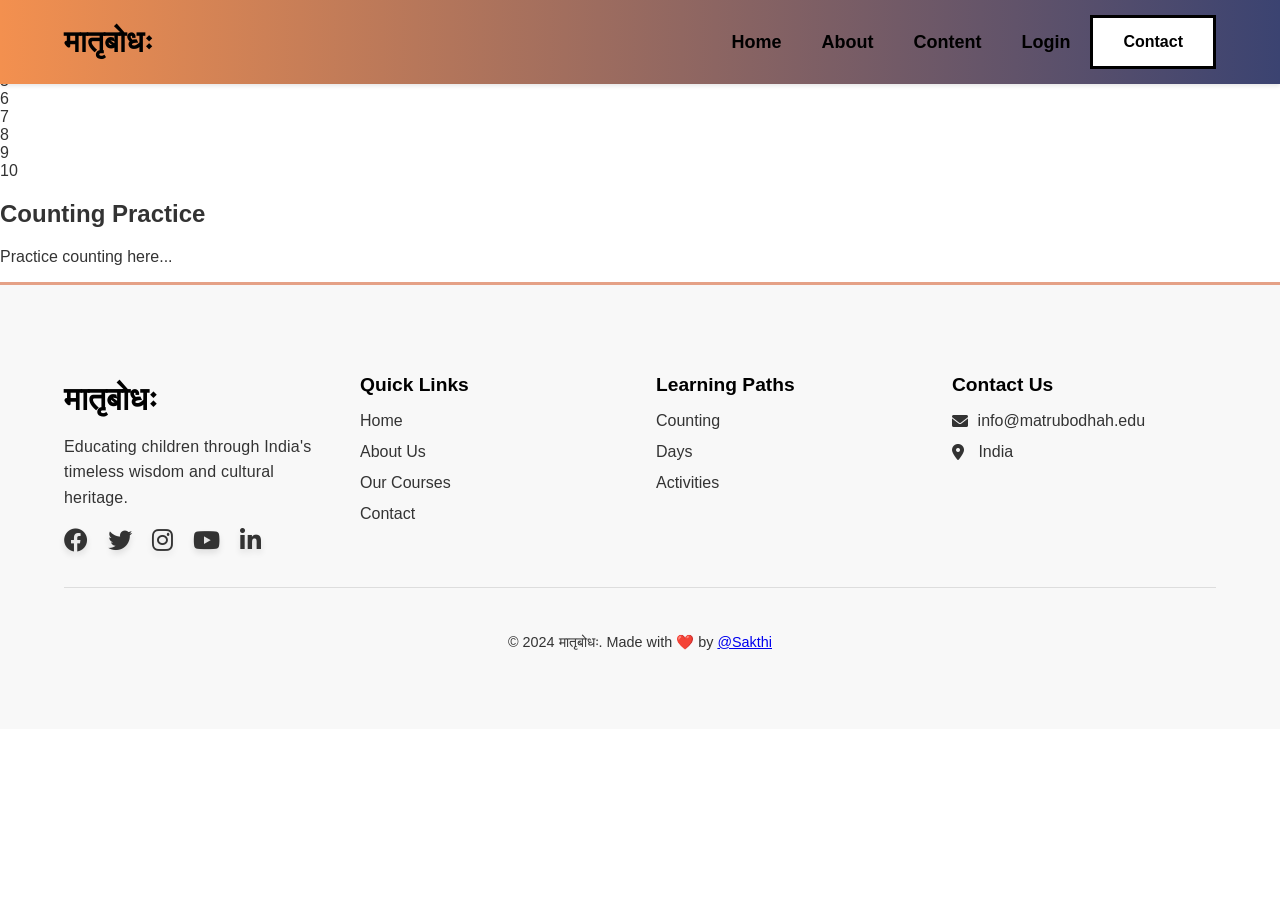
==== counting.html @ 7daa439f "Merge branch 'main' into master" ====
<!DOCTYPE html>
<html lang="en">
<head>
    <link rel="icon" href="DALL·E 2024-08-28 12.19.31 - A clean and moderately detailed logo for a Sanskrit education website. T.webp">
    <meta charset="UTF-8">
    <meta name="viewport" content="width=device-width, initial-scale=1.0">
    <title>मातृबोधः</title>
    <link rel="stylesheet" href="styles.css">
    <link rel="stylesheet" href="animations.css">
    <link rel="stylesheet" href="scontentcss.css">
    <link rel="stylesheet" href="counting.css">
    <link rel="stylesheet" href="footercss.css">
    <link rel="stylesheet" href="https://cdnjs.cloudflare.com/ajax/libs/font-awesome/6.0.0/css/all.min.css">
</head>
<body>
    <header>
        <nav>
            <!-- Wrap the logo text in an anchor tag -->
            <a href="index.html" class="logo">मातृबोधः</a>
            <ul class="nav-links">
                <li><a href="index.html">Home</a></li>
                <li><a href="#wisdom">About</a></li>
                <li class="dropdown">
                    <a href="#">Content</a>
                    <ul class="dropdown-content">
                        <li><a href="countingpage.html">Counting</a></li>
                        <li><a href="#">Days</a></li>
                        <li><a href="#">Activities</a></li>
                        <li><a href="feedback.html">Feedback</a></li>
                    </ul>
                </li>
                <li><a href="login.html">Login</a></li>
            </ul>
            <a href="#" class="btn-contact">Contact</a>
        </nav>
    </header>
    <div class="game-container"></div>
        <!-- Lotus buttons will be dynamically added here -->
    </div>
    <div class="counting">
        <h2>Counting Practice</h2>
        <p>Practice counting here...</p>
    </div>
    <footer class="main-footer">    
        <div class="footer-content">
            <div class="footer-section">
                <h3>मातृबोधः</h3>
                <p>Educating children through India's timeless wisdom and cultural heritage.</p>
                <div class="social-links">
                    <a href="https://github.com/Anjaliavv51/Matrubodhah" target="_blank" aria-label="Facebook"><i class="fab fa-facebook"></i></a>
                    <a href="https://github.com/Anjaliavv51/Matrubodhah" target="_blank" aria-label="Twitter"><i class="fab fa-twitter"></i></a>
                    <a href="https://github.com/Anjaliavv51/Matrubodhah" target="_blank" aria-label="Instagram"><i class="fab fa-instagram"></i></a>
                    <a href="https://github.com/Anjaliavv51/Matrubodhah" target="_blank" aria-label="YouTube"><i class="fab fa-youtube"></i></a>
                    <a href="https://github.com/Anjaliavv51/Matrubodhah" target="_blank" aria-label="Linkedin"><i class="fa-brands fa-linkedin-in"></i></a>
                </div>
            </div>
            
            <div class="footer-section">
                <h4>Quick Links</h4>
                <ul>
                    <li><a href="/index.html#hero">Home</a></li>
                    <li><a href="/index.html#wisdom">About Us</a></li>
                    <li><a href="/index.html#content">Our Courses</a></li>
                    <!-- need to add contact page link -->
                    <li><a href="/index.html#hero">Contact</a></li>
                </ul>
            </div>
    
            <div class="footer-section">
                <h4>Learning Paths</h4>
                <ul>
                    <!-- need to add respective page link -->
                    <li><a href="countingpage.html">Counting</a></li>
                    <li><a href="#hero">Days</a></li>
                    <li><a href="#hero">Activities</a></li>
                </ul>
            </div>
    
            <div class="footer-section">
                <h4>Contact Us</h4>
                <ul class="contact-info">
                    <li><i class="fas fa-envelope"></i> <a href="mailto:info@matrubodhah.edu">info@matrubodhah.edu</a></li>
                    <li><i class="fas fa-map-marker-alt"></i><span>India</span></li>
                </ul>
            </div>
        </div>
        
        <div class="footer-bottom">
            <p>&copy; 2024 मातृबोधः. Made with <span class="heart">❤️</span> by <a href="https://github.com/Anjaliavv51/Matrubodhah" target="_blank">@Sakthi</a></p>
        </div>
    </footer>
    <script src="scrollscript.js"></script>
    <script src="audio.js"></script>
    <script>
        const gameContainer = document.querySelector('.game-container');
        const blast = document.querySelector('.blast');

        function createLotus(number) {
            const lotus = document.createElement('div');
            lotus.className = 'lotus';
            lotus.innerHTML = `
                <div class="petal" style="transform: rotate(0deg)"></div>
                <div class="petal" style="transform: rotate(72deg)"></div>
                <div class="petal" style="transform: rotate(144deg)"></div>
                <div class="petal" style="transform: rotate(216deg)"></div>
                <div class="petal" style="transform: rotate(288deg)"></div>
                ${number}
            `;
            lotus.addEventListener('click', () => {
                lotus.classList.add('open');
                setTimeout(() => {
                    blast.classList.add('show');
                    setTimeout(() => {
                        blast.classList.remove('show');
                        lotus.classList.remove('open');
                    }, 1500);
                }, 300);
            });
            return lotus;
        }

        for (let i = 1; i <= 10; i++) {
            gameContainer.appendChild(createLotus(i));
        }
        
    </script>
</body>
</html>
---- styles.css ----
@import url("https://fonts.googleapis.com/css2?family=Jaini+Purva&display=swap");
@import url("https://fonts.googleapis.com/css2?family=JetBrains+Mono:ital,wght@0,100..800;1,100..800&display=swap");



/* General styling adjustments */
body {
  margin: 0;
  padding: 0;
  font-family: "Arial", sans-serif;
  background-color: #fff;
  color: #333;
  box-sizing: border-box;
}
html {
  scroll-behavior: smooth;
}

header {
  width: 100%;
  position: fixed;
  top: 0;
  left: 0;
  right: 0;
  background-color: rgba(255, 255, 255, 1);
  box-shadow: 0 2px 4px rgba(0, 0, 0, 0.1);
  z-index: 10;
}

nav {
    display: flex;
    justify-content: center;
    align-items: center;
    padding: 15px 5%;
    /* background-color: #e2cfc7; */
    background: linear-gradient(to right, #f3904f, #3b4371);
    font-size: 18px;
}

.hindi-font{
    font-family: 'Jaini Purva', serif;
}
.english-font{
    font-family: 'JetBrains Mono', monospace;
}

/* Logo styling (now a clickable link) */
.logo {
  font-size: 30px;
  font-weight: bold;
  color: black;
  flex: 1;
  text-align: left;
  text-decoration: none;
  cursor: pointer;
  transition: color 0.3s ease;
}

.logo:hover {
  color: rgb(106, 97, 97); /* Change color on hover */
}

.nav-links {
  list-style: none;
  display: flex;
  align-items: center;
  margin: 0;
  padding: 0;
  flex: 1;
  justify-content: flex-end;
}

@media screen and (max-width: 768px) {
  .nav-links {
    flex-direction: column;
  }
}

.nav-links li {
  margin: 0 20px;
  position: relative;
}

.nav-links a {
  text-decoration: none;
  color: black;
  font-weight: bold;
  position: relative;
  transition: color 0.3s ease;
}

.nav-links a::after {
  content: "";
  position: absolute;
  left: 0;
  bottom: -3px;
  width: 0;
  height: 2px;
  background-color: #e5a186;
  transition: width 0.3s ease;
}

.nav-links a:hover {
  color: #e5a186;
}

.nav-links a:hover::after {
  width: 100%;
}

.nav-links .dropdown {
  position: relative;
}

.nav-links .dropdown-content {

    display: none;
    position: absolute;
    top: 25px;
    background-color: white;
    min-width: 160px;
    height: 150px;
    box-shadow: 0px 8px 16px rgba(0, 0, 0, 0.1);
    z-index: 1;
    list-style: none;
    padding: 0;
    background: linear-gradient(to right, #60526a, #3b4371);
    border-radius: 10px;
    border: 1px solid black;
}

.nav-links .dropdown-content a {
    color: black;
    padding: 12px 0px 12px 0px;
    text-decoration: none;
    display: block;
}

.nav-links .dropdown:hover .dropdown-content {
  display: block;
}

/* .nav-links .dropdown-content a:hover {
    background-color: #f1f1f1;
} */

.btn-contact {
    /* background: linear-gradient(to right, #d1913c, #ffd194); */
    background-color: none;
    color: black;
    padding: 15px 30px;
    border: 3px solid black;
    border-radius: 5px;
    font-size: 16px;
    font-weight: bold;
    transition: background-color 0.3s ease, color 0.3s ease, transform 0.3s ease;
    text-decoration: none;
}

.btn-contact {
  background-color: white;
  color: black;
  padding: 15px 30px;
  border: 3px solid black;
  border-radius: 0;
  font-size: 16px;
  font-weight: bold;
  transition: background-color 0.3s ease, color 0.3s ease, transform 0.3s ease;
  text-decoration: none;
}

.btn-contact:is(:focus, :hover) {
  background-color: #e5a186;
  border-color: #e5a186;
  color: white;
  transform: scale(1.1);
}

/* Hero Section */
.hero {
  display: flex;
  flex-direction: column;
  justify-content: center;
  align-items: center;
  height: 100vh;
  padding: 0 5%;
  margin-top: 80px;
  background: url("/WhatsApp\ Image\ 2024-09-24\ at\ 01.04.26_9c5f6797.jpg")
    no-repeat center/cover;
  position: relative;
  z-index: 1;
}

.hero::before {
    content: '';
    position: absolute;
    top: 0;
    left: 0;
    width: 100%;
    height: 100%;
    background-color: rgba(0, 0, 0, 0.8); /* Adjust the last value (0.5) to control darkness */
    z-index: -1;
}

.hero h1 {
  font-size: 70px;
  font-weight: bold;
  color: white;
  margin-top: 0;
}

.hero p {
    font-size: 28px;
    margin: 10px 0; 
    color: white;
    font-weight: bold;
}

.hero h2 {
    font-size: 38px;
    color: white;
    font-weight: bolder;
}

.hero-content{
    display: flex;
    flex-direction: column;
    justify-content: center;
    align-items: center;
}

.btn-container{
    display: flex;
    justify-content: center;
    align-items: center;
}

.btn {
    background-color: white;
    color: black;
    padding: 10px 20px;
    text-decoration: none;
    font-size: 18px;
    transition: background-color 0.3s ease-in-out;
    /* transition: padding 0.3s ease-in-out; */
    margin-top: 20px;
    font-size: 30px;
    border-radius: 5px;
    border: 1px solid black;
}

.btn:is(:focus,:hover) {
    background-color: #E5A186;
    border-radius: #E5A186;
    /* padding:15px 30px; */
    color: white;
}

.hero h2 {
  font-size: 25px;
  color: white;
  font-weight: bolder;
}

.btn {
  background-color: white;
  color: black;
  padding: 10px 20px;
  text-decoration: none;
  font-size: 18px;
  transition: background-color 0.3s ease;
  margin-top: 20px;
  font-size: 30px;
}

.btn:is(:focus, :hover) {
  background-color: #e5a186;
  border-radius: #e5a186;
  color: white;
}

/* Wisdom Section */
.wisdom-section {
  display: flex;
  justify-content: space-between;
  align-items: center;
  padding: 50px 5%;
  box-sizing: border-box;
  background-color: white;
  margin-top: 50px;
}

.wisdom-content {
  flex: 1;
  padding-right: 20px;
  margin-left: 8%;
  margin-right: 5%;
}

.wisdom-content h1 {
  font-size: 46px;
  color: black;
  margin-bottom: 20px;
}

.wisdom-content h2 {
  font-size: 36px;
  color: black;
  margin-bottom: 20px;
}

.wisdom-content p {
  font-size: 18px;
  color: #333;
  line-height: 1.6;
  margin-bottom: 20px;
}

.wisdom-content a {
  color: black;
  text-decoration: none;
  border-radius: 0;
  margin-top: 10px;
  font-size: 25px;
  font-weight: bold;
}
.bt::after {
  content: "";
  position: absolute;
  bottom: 0;
  left: 0;
  width: 0;
  height: 2px;
  background-color: #e5a186;
  transition: width 0.3s ease;
}
.bt:hover {
  color: #e5a186;
}

.bt:hover::after {
  width: 28%;
}

.wisdom-image {
  flex: 1;
  max-width: 50%;
  text-align: right;
  margin-right: 8%;
}

.wisdom-image img {
  max-width: 100%;
  height: auto;
  border-radius: 10px;
}

.toggle-menu {
  display: none;
  font-size: 24px;
  cursor: pointer;
}

@media screen and (max-width: 768px) {
  .toggle-menu {
    display: block;
  }

  nav {
    position: relative;
  }

  .nav-links {
    display: none;
    position: absolute;
    top: 100%;
    left: 0;
    width: 100%;
    background: white;
    padding: 20px 0;
    box-shadow: 0 4px 6px rgba(0, 0, 0, 0.1);
  }

  .nav-links.active {
    display: flex;
  }

  .nav-links li {
    margin: 10px 0;
    width: 100%;
    text-align: center;
  }

  .dropdown-content {
    position: static !important;
    display: none;
    box-shadow: none;
    width: 100%;
  }

  .dropdown:hover .dropdown-content {
    display: none;
  }

  .dropdown.active .dropdown-content {
    display: block;
  }

  .btn-contact {
    display: inline-block;
    margin: 10px auto;
    width: 80%;
  }

  .hero {
    padding: 20px;
    text-align: center;
    margin-top: 60px;
  }

  .hero h1 {
    font-size: 40px;
  }

  .hero h2 {
    font-size: 18px;
    padding: 0 10px;
  }

  .hero p {
    font-size: 16px;
  }

  .btn {
    font-size: 20px;
    padding: 8px 16px;
  }

  .wisdom-section {
    flex-direction: column;
    padding: 30px 20px;
    margin-top: 30px;
  }

  .wisdom-content {
    margin: 0;
    padding: 0;
    text-align: center;
  }

  .wisdom-content h1 {
    font-size: 32px;
  }

  .wisdom-content h2 {
    font-size: 24px;
  }

  .wisdom-content p {
    font-size: 16px;
  }

  .wisdom-image {
    max-width: 100%;
    margin: 30px 0;
  }
}

@media screen and (max-width: 480px) {
  .hero h1 {
    font-size: 32px;
  }

  .wisdom-content h1 {
    font-size: 28px;
  }

  .wisdom-content h2 {
    font-size: 20px;
  }
}

@media screen and (min-width: 769px) and (max-width: 1024px) {
  .wisdom-section {
    padding: 40px 3%;
  }

  .wisdom-content {
    margin-left: 3%;
    margin-right: 3%;
  }
}
---- animations.css ----
.hero,
.wisdom-section .wisdom-content {
    opacity: 0;
    transform: translateY(50px);
    transition: opacity 0.8s ease-out, transform 0.8s ease-out;
    overflow: hidden;
}

.wisdom-image img {
    box-shadow: 
        20px 20px 0 0 rgba(0, 0, 0, 0.2),
        40px 40px 0 0 rgba(0, 0, 0, 0.1);
    transition: box-shadow 0.3s ease-in-out;
    animation: bounce 0.5s ease infinite alternate;
    transform-origin: center bottom;
  }
  .wisdom-image img:is(:hover,:focus) {
    box-shadow: 
        20px 20px 0 0 #E5A186,
        40px 40px 0 0 #f8bea7;
  }
  
  @keyframes bounce {
    from {
      transform: translateY(0);
    }
    to {
      transform: translateY(-5px);
    }
  }

.hero.scrolled,
.wisdom-section .wisdom-content.scrolled {
    opacity: 1;
    transform: translateY(0);
}

.wisdom-image.scrolled img {
    transform: translateX(0);
}

.wave-text span {
    display: inline-block;
    font-size: inherit;
    font-weight: inherit;
    color: inherit;
    animation: wave 1.5s ease-in-out infinite;
    transform-origin: bottom center;
    margin: 0 2px;
}
#audio-icon{
  height: 50px;
  width: 50px;
}
@keyframes wave {
    0%, 100% { transform: translateY(0); }
    50% { transform: translateY(-15px); }
}

.wave-text span:nth-child(1) { animation-delay: 0s; }
.wave-text span:nth-child(2) { animation-delay: 0.1s; }
.wave-text span:nth-child(3) { animation-delay: 0.2s; }
.wave-text span:nth-child(4) { animation-delay: 0.3s; }
---- scontentcss.css ----
/* Content Section Base Styles */
.content-section {
  padding: 4rem 2rem;
  background-color: #fff;
  min-height: 100vh;
  display: flex;
  justify-content: center;
  align-items: center;
  overflow-x: hidden;
}

.roadmap {
  display: flex;
  flex-direction: row;
  justify-content: center;
  align-items: stretch;
  gap: 2rem;
  max-width: 1400px;
  width: 100%;
  margin: 0 auto;
  padding: 0 20px;
}

.roadmap-card {
  flex: 1;
  background-color: #fff;
  border-radius: 12px;
  box-shadow: 0 4px 8px rgba(0, 0, 0, 0.1);
  padding: 2rem;
  display: flex;
  flex-direction: column;
  align-items: center;
  min-width: 300px;
  max-width: 400px;
  transition: all 0.3s ease;
}

.roadmap-card img {
  width: 100%;
  max-width: 350px;
  height: auto;
  border-radius: 8px;
  margin-bottom: 1.5rem;
  object-fit: cover;
}

.roadmap-card h1 {
  font-size: 1.8rem;
  margin: 1rem 0;
  text-align: center;
  color: #333;
}

.roadmap-card p {
    font-size: 14px;
    line-height: 1.3;
}

.roadmap-card:hover {
  transform: translateY(-10px);
  box-shadow: 0 8px 16px #f8bea7;
}

@media screen and (min-width: 1400px) {
  .roadmap-card {
    padding: 2.5rem;
  }

  .roadmap-card h1 {
    font-size: 2rem;
  }

  .roadmap-card p {
    font-size: 1.2rem;
  }
}

@media screen and (max-width: 1199px) {
  .roadmap {
    flex-wrap: wrap;
    justify-content: center;
  }

  .roadmap-card {
    flex: 0 1 calc(50% - 2rem);
    min-width: 280px;
  }
}

@media screen and (max-width: 767px) {
  .content-section {
    padding: 2rem 1rem;
  }

  .roadmap {
    flex-direction: column;
    align-items: center;
    gap: 1.5rem;
  }

  .roadmap-card {
    flex: 0 1 100%;
    max-width: 90%;
    padding: 1.5rem;
  }

  .roadmap-card h1 {
    font-size: 1.5rem;
  }

  .roadmap-card p {
    font-size: 1rem;
  }
}
---- footercss.css ----
.main-footer {
    background-color: #f8f8f8;
    padding: 4rem 5%;
    color: #333;
    font-family: 'Arial', sans-serif;
    border-top: 3px solid #E5A186;
}

.footer-content {
    display: grid;
    grid-template-columns: repeat(auto-fit, minmax(250px, 1fr));
    gap: 2rem;
    margin-bottom: 2rem;
}

.footer-section h3 {
    font-size: 2rem;
    margin-bottom: 1rem;
    color: #000;
}

.footer-section h4 {
    font-size: 1.2rem;
    margin-bottom: 1rem;
    color: #000;
}

.footer-section p {
    line-height: 1.6;
    margin-bottom: 1rem;
    letter-spacing: 0.2px;
}

.footer-section ul {
    list-style: none;
    padding: 0;
}

.footer-section ul li {
    margin-bottom: 0.8rem;
}

.footer-section ul li a {
    color: #333;
    text-decoration: none;
    transition: color 0.3s ease;
}

.footer-section ul li a:hover {
    color: #E5A186;
}

.social-links {
    display: flex;
    justify-content: flex-start; 
    align-items: center;
    gap: 20px;
    margin-top: 1rem;
}

.social-links a {
    color: #333; 
    font-size: 1.5rem;
    text-shadow: 0 4px 6px rgba(0, 0, 0, 0.1);   
    transition: all 0.3s ease;
}

.social-links a:hover {
    color: #E5A186;
    text-shadow: 0 6px 10px rgba(0, 0, 0, 0.2);
}

.contact-info li {
    display: flex;
    align-items: center;
    transition: all 0.3s ease;
    gap: 0.6rem;
}

.contact-info li span {
    margin-left: 0.3rem;
    transition: all 0.3s ease;
}

.contact-info li span:hover {
    color: #E5A186;
}
.footer-bottom {
    text-align: center;
    padding-top: 2rem;
    border-top: 1px solid #ddd;
    font-size: 0.9rem;
}

.heart {
    display: inline-block;
    animation: beat 1s ease infinite;
}

@keyframes beat {
    0%,
    50%,
    100% {
        transform: scale(1);
    }

    25%,
    75% {
        transform: scale(1.2);
    }
}

/* Responsive adjustments */
@media (max-width: 1024px) {
    .footer-content {
        grid-template-columns: repeat(auto-fit, minmax(200px, 1fr));
    }

    .footer-section ul li {
        margin-bottom: 0.6rem;
    }

    .social-links a {
        font-size: 1.4rem;
    }
}

@media (max-width: 768px) {
    .footer-content {
        grid-template-columns: 1fr;
        gap: 1.5rem;
    }

    .footer-section {
        text-align: center;
    }

    .social-links {
        justify-content: center;
    }

    .contact-info li {
        justify-content: center;
    }
        
    .contact-info li span {
        margin-left: 0rem;
    }
    
    .footer-section h3 {
        font-size: 1.8rem;
    }

    .footer-section h4 {
        font-size: 1rem;
    }
}

@media (max-width: 480px) {
    .main-footer {
        padding: 3rem 3%;
    }

    .footer-section h3 {
        font-size: 1.6rem;
    }

    .footer-section h4 {
        font-size: 0.9rem; 
    }

    .footer-section ul li a {
        font-size: 0.9rem; 
    }

    .social-links a {
        font-size: 1.2rem; 
    }
        
    .footer-bottom {
        font-size: 0.8rem; 
    }
}
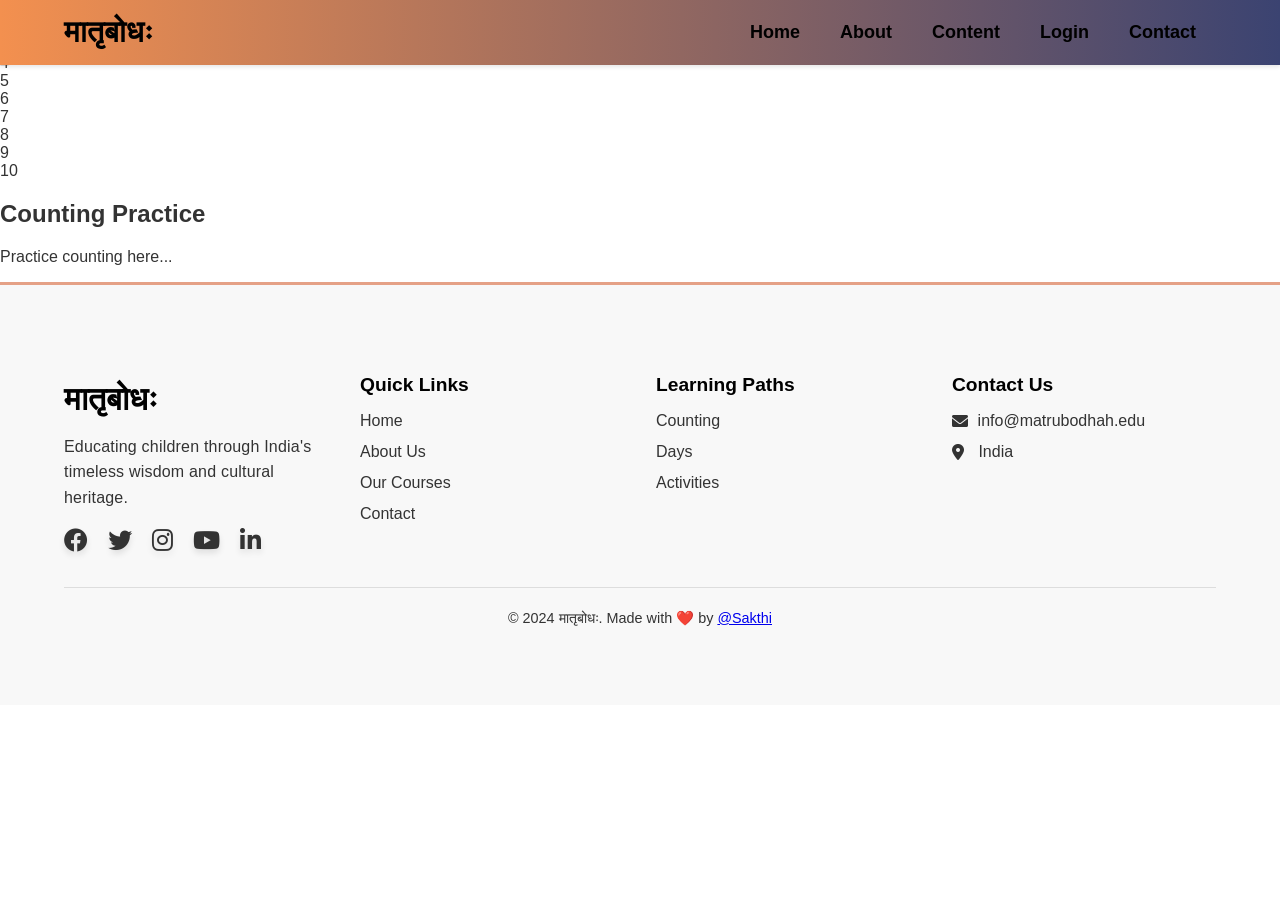
==== commit ba459d7d: "Merge branch 'Anjaliavv51:main' into master" ====
--- a/counting.html
+++ b/counting.html
@@ -30,8 +30,9 @@
                     </ul>
                 </li>
                 <li><a href="login.html">Login</a></li>
+                <li><a href="#" >Contact</a></li>
             </ul>
-            <a href="#" class="btn-contact">Contact</a>
+            <div class="toggle-menu">☰</div>
         </nav>
     </header>
     <div class="game-container"></div>
@@ -124,5 +125,6 @@
         }
         
     </script>
+    <script src="index.js"></script>
 </body>
 </html>
--- a/styles.css
+++ b/styles.css
@@ -157,17 +157,7 @@
     text-decoration: none;
 }
 
-.btn-contact {
-  background-color: white;
-  color: black;
-  padding: 15px 30px;
-  border: 3px solid black;
-  border-radius: 0;
-  font-size: 16px;
-  font-weight: bold;
-  transition: background-color 0.3s ease, color 0.3s ease, transform 0.3s ease;
-  text-decoration: none;
-}
+
 
 .btn-contact:is(:focus, :hover) {
   background-color: #e5a186;
@@ -175,20 +165,59 @@
   color: white;
   transform: scale(1.1);
 }
+@media (max-width: 768px) {
+    .navbar-collapse {
+        display: flex;
+        flex-direction: column;
+        align-items: center;
+    }
+
+    .nav-links {
+        display: none;
+        flex-direction: column;
+        width: 100%;
+        align-items: center;
+    }
+
+    .nav-links.active {
+        display: flex;
+    }
+
+    .menu-toggle {
+        display: block;
+        cursor: pointer;
+        font-size: 24px;
+        margin-left: auto;
+    }
+
+    .btn-contact {
+        display: block;
+        text-align: center;
+        margin-top: 10px;
+        width: 100%;
+    }
+}
+
+/* Hide the menu toggle button by default */
+.menu-toggle {
+    display: none;
+}
+
+
 
 /* Hero Section */
 .hero {
-  display: flex;
+  /* display: flex;
   flex-direction: column;
   justify-content: center;
   align-items: center;
   height: 100vh;
   padding: 0 5%;
-  margin-top: 80px;
-  background: url("/WhatsApp\ Image\ 2024-09-24\ at\ 01.04.26_9c5f6797.jpg")
-    no-repeat center/cover;
-  position: relative;
-  z-index: 1;
+  margin-top: 80px; */
+  /* background: url("/WhatsApp\ Image\ 2024-09-24\ at\ 01.04.26_9c5f6797.jpg")
+    no-repeat center/cover; */
+  /* position: relative;
+  z-index: 1; */
 }
 
 .hero::before {
@@ -354,6 +383,143 @@
   height: auto;
   border-radius: 10px;
 }
+/* Adjust carousel image height */
+.hero-duplicate{
+     /* display: flex;
+    flex-direction: column;
+    justify-content: center;
+    align-items: center;
+    height: 100vh;
+    padding: 0 5%;
+    margin-top: 80px; 
+    /* background: url('/WhatsApp\ Image\ 2024-09-24\ at\ 01.04.26_9c5f6797.jpg') no-repeat center/cover; */
+    /* z-index: 1;  */
+
+}
+.carousel-item{
+    position: relative;
+     display: flex;
+    flex-wrap: wrap; /* Allow wrapping */
+    justify-content: center; /* Center content */
+    align-items: center; /* Align items */
+    height: auto; /* Allow height to adjust */
+    
+
+}
+.carousel-item img {
+    max-width: 100%;
+    height: 100vh; /* Makes the images cover the entire viewport height */
+    object-fit: cover; /* Ensures images scale properly without distortion */
+    margin: 0;
+    padding: 0;
+}
+
+/* Center carousel text */
+.carousel_caption {
+    position: absolute;
+    /* right: 15%;
+    bottom: 40%;
+    left: 15%; */
+    top: 50%;
+    left: 50%;
+    transform: translate(-50%, -50%);
+    padding-top: 1rem;
+    padding-bottom: 1rem;
+    color: #fff;
+    text-align: center;
+    background: rgba(0, 0, 0, 0.5); /*Semi-transparent background for better readability */
+    border-radius: 10px;
+}
+
+/* Style for the heading text */
+.carousel_caption h1 {
+    font-size: 4rem;
+    font-weight: bold;
+    color: white;
+    margin-top: 0;
+    word-wrap: break-word;
+}
+
+/* Subtitle styling */
+.carousel_caption h2 {
+    font-size: 1.5rem;
+    color: white;
+    font-weight: bolder;
+    word-wrap: break-word;
+    
+}
+
+/* Button styling */
+.carousel_caption .btn {
+    background-color: white;
+    color: black;
+    padding: 10px 20px;
+    text-decoration: none;
+    font-size: 18px;
+    transition: background-color 0.3s ease;
+    margin-top: 20px;
+    font-size: 30px;
+}
+
+.carousel_caption .btn:is(:hover, :focus) {
+  background-color: #E5A186;
+    border-radius: #E5A186;
+    color: white;
+}
+
+@media (max-width: 992px) and (min-width: 768px) {
+    .carousel_caption {
+        top: 70%; /* Push it lower to avoid navbar overlap */
+    }
+}
+
+@media (max-width: 768px) {
+    .carousel_caption {
+       top: 60%;
+       padding: 5px;
+    }
+
+    .carousel_caption h1 {
+        font-size: 2rem; /* Smaller text for smaller screens */
+    }
+
+    .carousel_caption h2 {
+        font-size: 1rem;
+    }
+
+    .carousel_caption p.subtitle {
+        font-size: 0.875rem;
+    }
+
+    .carousel_caption .btn {
+        font-size: 0.875rem;
+        padding: 8px 15px;
+    }
+}
+
+@media (max-width: 576px) {
+    .carousel_caption {
+        top: 60%;
+        padding: 5px;
+    }
+
+    .carousel_caption h1 {
+        font-size: 1rem; /* Smaller text for smaller screens */
+    }
+
+    .carousel_caption h2 {
+        font-size: 0.7rem;
+    }
+
+    .carousel_caption p.subtitle {
+        font-size: 0.5rem;
+    }
+
+    .carousel_caption .btn {
+        font-size: 0.75rem;
+        padding: 6px 12px;
+    }
+}
 
 .toggle-menu {
   display: none;
--- a/footercss.css
+++ b/footercss.css
@@ -57,19 +57,37 @@
     gap: 20px;
     margin-top: 1rem;
 }
-
 .social-links a {
     color: #333; 
     font-size: 1.5rem;
     text-shadow: 0 4px 6px rgba(0, 0, 0, 0.1);   
     transition: all 0.3s ease;
-}
-
-.social-links a:hover {
-    color: #E5A186;
-    text-shadow: 0 6px 10px rgba(0, 0, 0, 0.2);
-}
-
+  }
+  
+  .social-links a[aria-label="Facebook"]:hover {
+    color: #3b5998; /* Facebook blue */
+    text-shadow: 0 6px 10px rgba(0, 0, 0, 0.2);
+  }
+  
+  .social-links a[aria-label="Twitter"]:hover {
+    color: #1da1f2; /* Twitter blue */
+    text-shadow: 0 6px 10px rgba(0, 0, 0, 0.2);
+  }
+  
+  .social-links a[aria-label="Instagram"]:hover {
+    color: #e4405f; /* Instagram gradient */
+    text-shadow: 0 6px 10px rgba(0, 0, 0, 0.2);
+  }
+  
+  .social-links a[aria-label="YouTube"]:hover {
+    color: #ff0000; /* YouTube red */
+    text-shadow: 0 6px 10px rgba(0, 0, 0, 0.2);
+  }
+  
+  .social-links a[aria-label="Linkedin"]:hover {
+    color: #0077b5; /* LinkedIn blue */
+    text-shadow: 0 6px 10px rgba(0, 0, 0, 0.2);
+  }
 .contact-info li {
     display: flex;
     align-items: center;
@@ -87,7 +105,7 @@
 }
 .footer-bottom {
     text-align: center;
-    padding-top: 2rem;
+    padding-top: 0.5rem;
     border-top: 1px solid #ddd;
     font-size: 0.9rem;
 }
